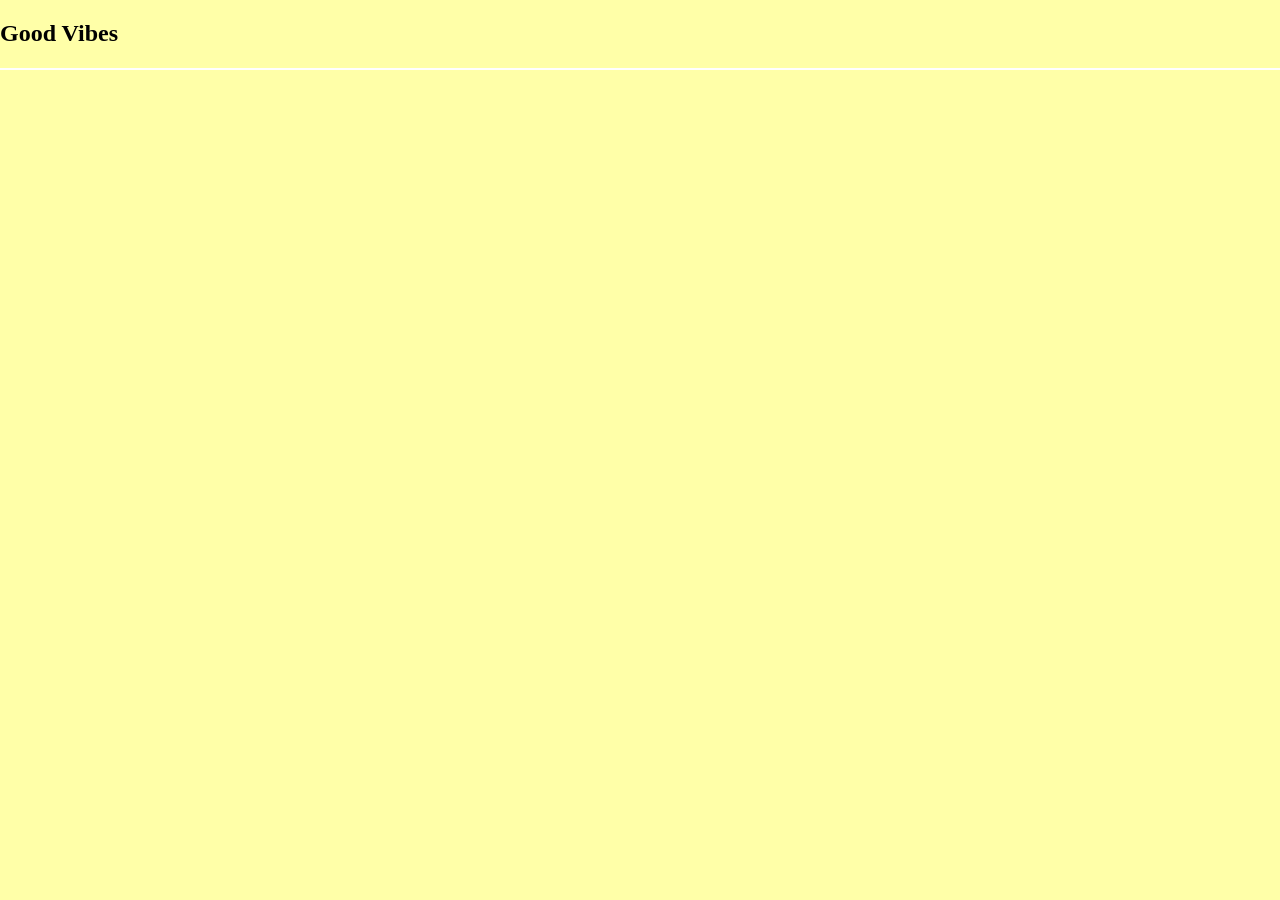
==== docs/index.html @ 09f2cc18 "Bakgrundsfärg & title" ====
<!DOCTYPE html>
<html lang="en">
<head>
    <meta charset="UTF-8">
    <meta name="viewport" content="width=device-width, initial-scale=1.0">
    <link rel="stylesheet" href="../style/style.css">
    <!-- <link rel="favicon" href="" type="image/"> -->
    <title>Good Vibes</title>
</head>
<body>
    <header>
        <nav>
            <h1>Good Vibes</h1>
        </nav>
    </header>
</body>
</html>
---- style/style.css ----
body {
    margin: 0;
    padding: 0;
    background-color: rgb(255, 255, 168);
}

header {
    border-bottom: 2px solid white;
    height: 3rem;
}
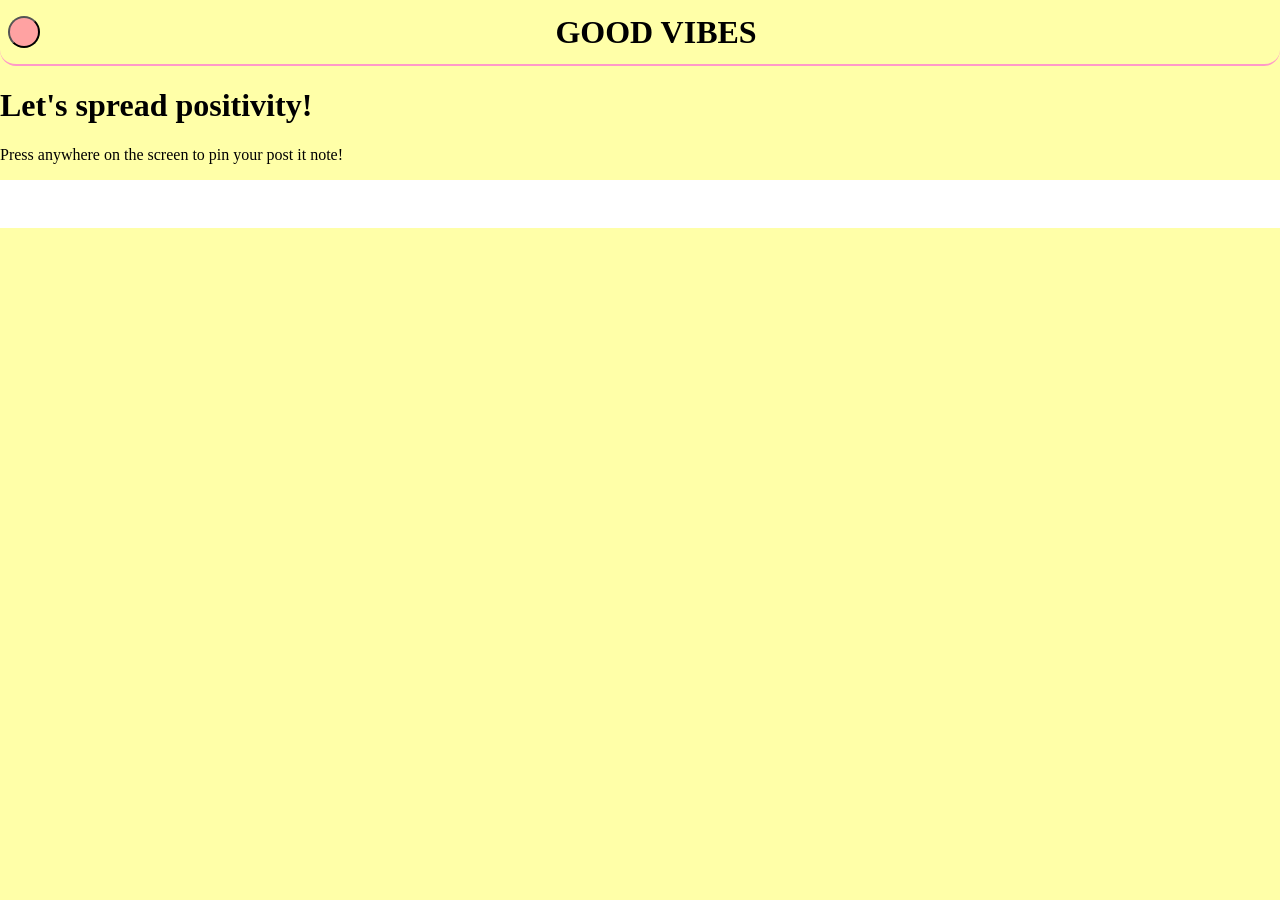
==== commit 15f9e263: "Stil tillägg för homepage" ====
--- a/docs/index.html
+++ b/docs/index.html
@@ -3,15 +3,25 @@
 <head>
     <meta charset="UTF-8">
     <meta name="viewport" content="width=device-width, initial-scale=1.0">
-    <link rel="stylesheet" href="../style/style.css">
+    <link rel="stylesheet" href="../style/main.css">
     <!-- <link rel="favicon" href="" type="image/"> -->
     <title>Good Vibes</title>
 </head>
 <body>
     <header>
+        <button class="dark-mode"></button>
+        <h1 class="page-title">GOOD VIBES</h1>
+
         <nav>
-            <h1>Good Vibes</h1>
+            
         </nav>
     </header>
+    <main>
+        <h1>Let's spread positivity!</h1>
+        <p>Press anywhere on the screen to pin your post it note!</p>
+    </main>
+    <footer>
+
+    </footer>
 </body>
 </html>
--- a/style/main.css
+++ b/style/main.css
@@ -0,0 +1,45 @@
+ :root {
+  --primary-bg-color: #fcf6bd;
+  --secondary-color: #ff99c8;
+}
+
+body {
+    margin: 0;
+    padding: 0;
+    background-color: #ffffa8;
+    color: black;
+    max-height: 100vh;
+}
+
+header {
+    padding: 0.5rem;
+    display: flex;
+    flex-direction: row;
+    justify-content: space-between;
+    align-items: center;
+    border-bottom: 2px solid var(--secondary-color);
+    border-radius: 0 0 1rem 1rem;
+    height: 3rem;
+}
+
+main {
+    flex-grow: 1;
+}
+
+/* huvud title */
+.page-title {
+    margin: 0;
+}
+
+footer {
+    height: 3rem;
+    background-color: white;
+}
+
+/* bara la style för var darkmode knappen ska vara */
+.dark-mode {
+    background-color: rgb(255, 162, 162);
+    width: 2rem;
+    height: 2rem;
+    border-radius: 2rem;
+}
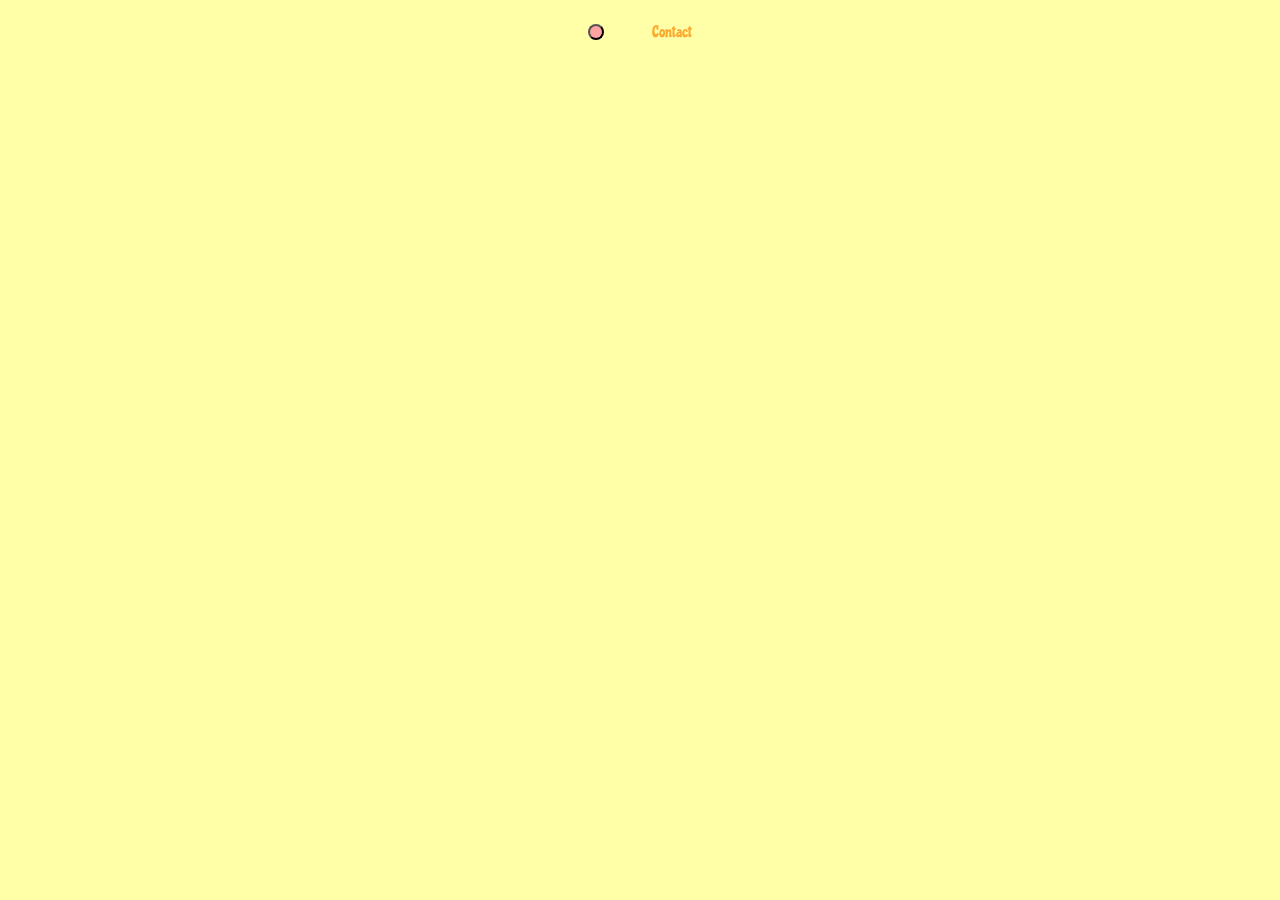
==== commit c2698770: "Merge pull request #17 from jenhangso/jennys-contribution Styling av nav & eventlistener" ====
--- a/docs/index.html
+++ b/docs/index.html
@@ -5,23 +5,11 @@
     <meta name="viewport" content="width=device-width, initial-scale=1.0">
     <link rel="stylesheet" href="../style/main.css">
     <!-- <link rel="favicon" href="" type="image/"> -->
+     <script src="../modules/buttons.js" type="module"></script>
     <title>Good Vibes</title>
 </head>
 <body>
     <header>
-        <button class="dark-mode"></button>
-        <h1 class="page-title">GOOD VIBES</h1>
-
-        <nav>
-            
-        </nav>
-    </header>
-    <main>
-        <h1>Let's spread positivity!</h1>
-        <p>Press anywhere on the screen to pin your post it note!</p>
-    </main>
-    <footer>
-
-    </footer>
-</body>
-</html>+        <nav class="desktop-nav">
+            <button class="dark-mode"></button>
+            <a href="./contact.html">Contact
--- a/style/main.css
+++ b/style/main.css
@@ -1,6 +1,10 @@
- :root {
-  --primary-bg-color: #fcf6bd;
-  --secondary-color: #ff99c8;
+@import url('https://fonts.googleapis.com/css2?family=Chicle&display=swap');
+
+:root {
+  --primary-bg: #fcf6bd;
+  --secondary: #ff99c8;
+  --white: #fffef1;
+  --peach: #fcab31;
 }
 
 body {
@@ -9,16 +13,14 @@
     background-color: #ffffa8;
     color: black;
     max-height: 100vh;
+    font-family: chicle;
+    text-align: center;
 }
 
 header {
     padding: 0.5rem;
     display: flex;
     flex-direction: row;
-    justify-content: space-between;
-    align-items: center;
-    border-bottom: 2px solid var(--secondary-color);
-    border-radius: 0 0 1rem 1rem;
     height: 3rem;
 }
 
@@ -26,20 +28,103 @@
     flex-grow: 1;
 }
 
-/* huvud title */
+/* Navigation Bar */
+.desktop-nav {
+    display: none;
+}
+
+a {
+    text-decoration: none;
+    color: var(--peach);
+}
+
+/* Dropdown menu */
+.mobile-nav {
+    width: 100%;
+    display: flex;
+    flex-direction: row;
+    justify-content: space-between;
+    align-items: center;
+    position: relative;
+}
+
+.dropdown-btn {
+    background: none;
+    border: none;
+    display: flex;
+    align-items: center;
+}
+
+.dropdown-content {
+    display: none;
+    position: absolute;
+    right: 0;
+    top: 100%;
+    min-width: 6rem;
+    gap: 0.5rem;
+    padding: 0.5rem;
+    background-color: var(--white);
+    z-index: 1000;
+}
+
+.dropdown-content.active {
+    display: flex !important;
+    flex-direction: column;
+    align-items: center;
+}
+
+/* Main title */
 .page-title {
     margin: 0;
+    display: flex;
+    align-self: center;
 }
 
+/* Footer */
 footer {
     height: 3rem;
-    background-color: white;
+    background-color: var(--peach);
 }
 
-/* bara la style för var darkmode knappen ska vara */
+/* bara la style för att se var darkmode knappen ska vara */
 .dark-mode {
     background-color: rgb(255, 162, 162);
-    width: 2rem;
-    height: 2rem;
+    width: 1rem;
+    height: 1rem;
     border-radius: 2rem;
+}
+
+
+/* Breakpoint tablet */
+@media (min-width: 768px) {
+    
+}
+
+
+/* Breakpoint desktop */
+@media (min-width: 1024px) {
+    header {
+        justify-content: center;
+    }
+
+    .desktop-nav {
+        width: 100%;
+        display: flex;
+        flex-direction: row;
+        justify-content: center;
+        align-items: center;
+        gap: 3rem;
+    }
+
+    .desktop-nav a:hover {
+        font-size: 1.2rem;
+        color: var(--secondary);
+    }
+
+    .mobile-nav {
+        display: none !important;
+    }
+  
+.card {
+    background-color: hotpink;
 }
